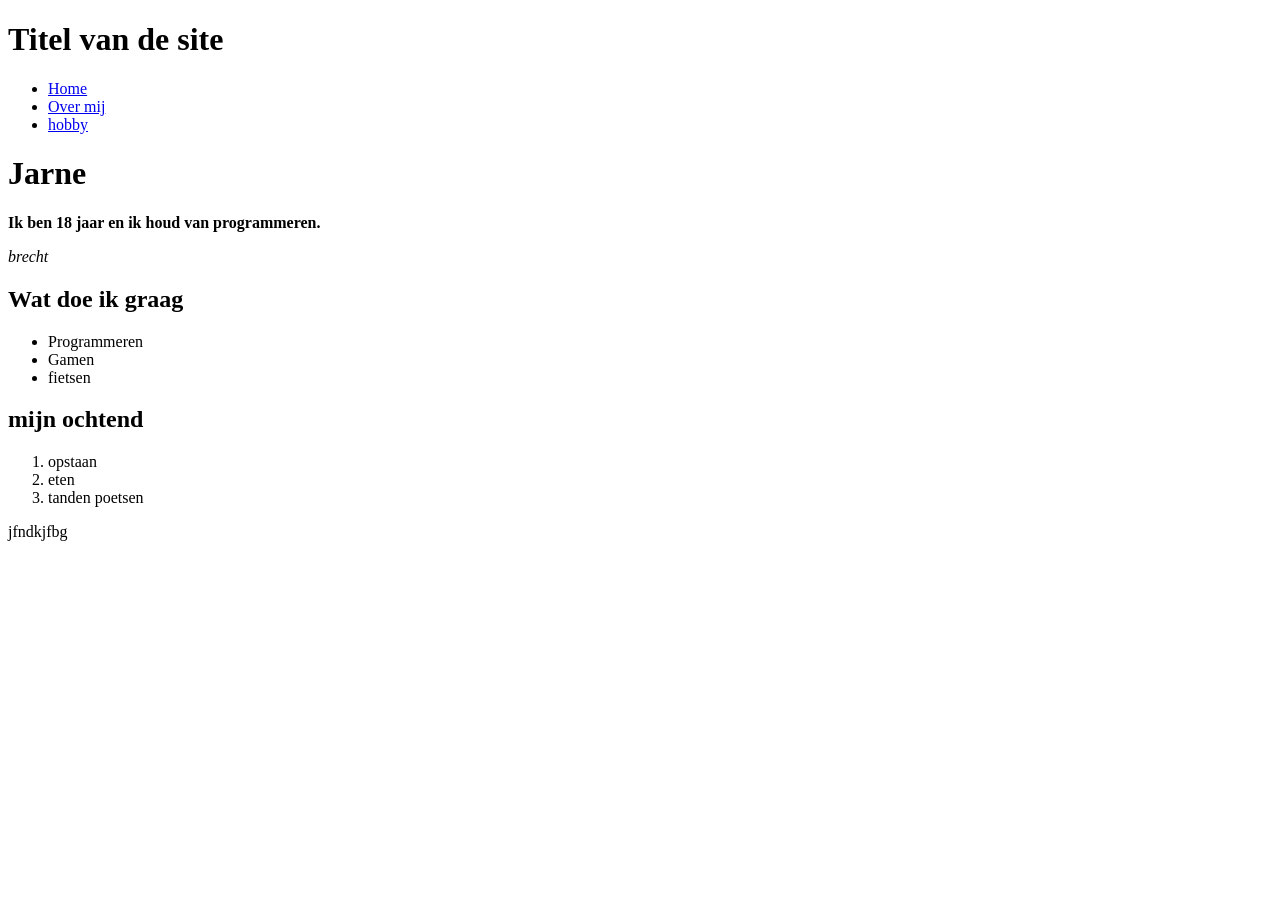
==== Labo-01/index.html @ 7951ea88 "Labo 1" ====
<!DOCTYPE html>
<html lang="nl">
<head>
    <meta charset="UTF-8">
    <meta name="viewport" content="width=device-width, initial-scale=1.0">
    <title>Mijn eerste webpagina</title>
</head>
<body><header>
<h1>Titel van de site</h1>
<nav>
<ul>
<li><a href="index.html">Home</a></li>
<li><a href="over-mij.html">Over mij</a></li>
<li><a href="hobby.html">hobby</a></li>
</ul>
</nav>
</header>
    <!-- site -->
   <h1>Jarne</h1> 
   <p><strong>Ik ben 18 jaar en ik houd van programmeren.</strong></p>
   <p><em>brecht</em></p>
   <h2>Wat doe ik graag</h2>
   <ul>
       <li>Programmeren</li>
       <li>Gamen</li>
       <li>fietsen</li>
   </ul>
    <h2>mijn ochtend </H2>
    <ol>
        <li>opstaan
        <li>eten</li>
        <li>tanden poetsen</li>
    </ol>


</body>
<footer><p>jfndkjfbg</p></footer>
</html>
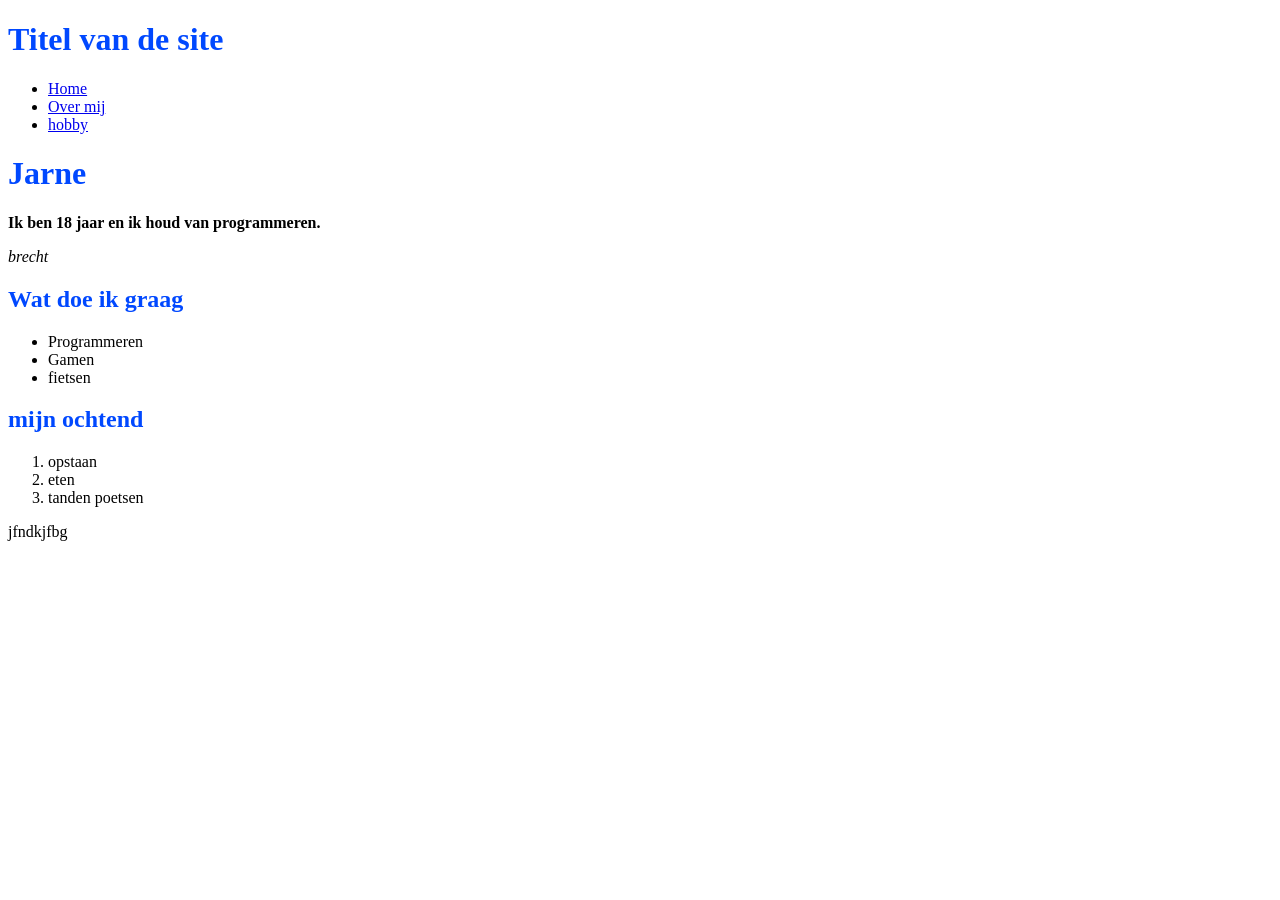
==== commit 6c246cce: "labo 3" ====
--- a/Labo-01/index.html
+++ b/Labo-01/index.html
@@ -1,4 +1,5 @@
 <!DOCTYPE html>
+<link rel="stylesheet" href="stijl.css">
 <html lang="nl">
 <head>
     <meta charset="UTF-8">
--- a/Labo-01/stijl.css
+++ b/Labo-01/stijl.css
@@ -0,0 +1 @@
+h1,h2,h3 {color: rgb(0, 72, 255);}
